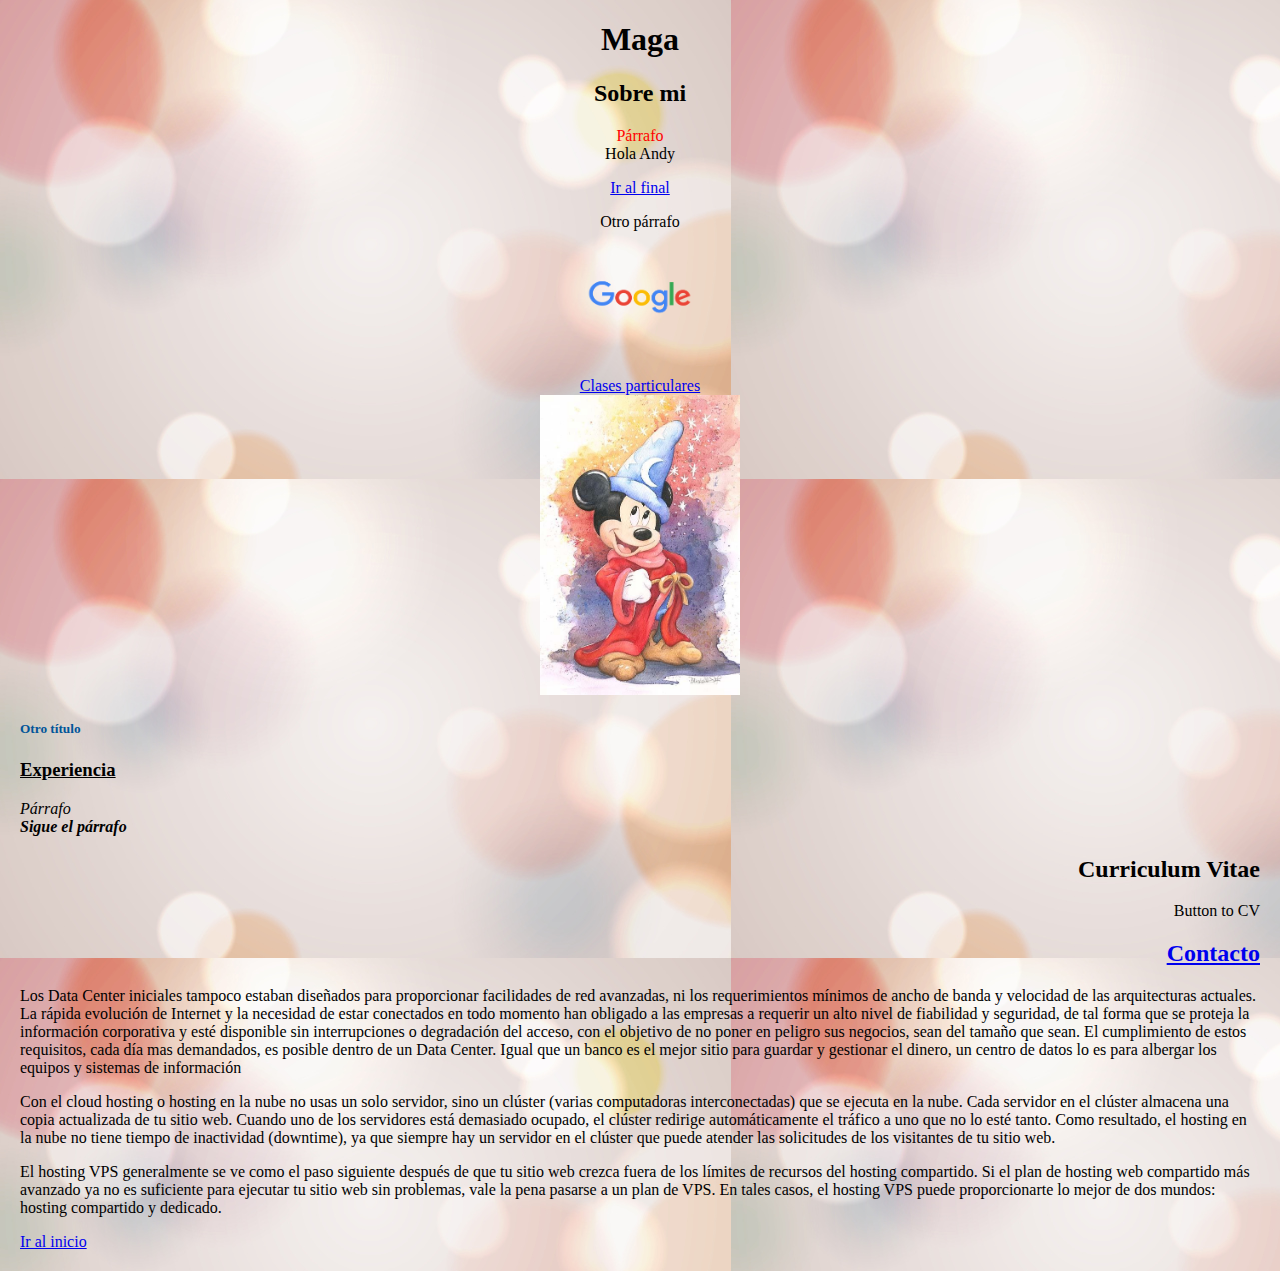
==== index.html @ 0c91e0f6 "Primer commit, archivo index.html" ====
<!DOCTYPE html>
<html lang="en">

<head>
    <meta charset="UTF-8">
    <meta name="viewport" content="width=device-width, initial-scale=1.0">
    <title>Probando</title>
    <link rel="icon" href="./Resources/Images/Galera.ico" type="image/x-icon">
</head>

<body>

    <body topmargin="20" leftmargin="20" margingheight="20" marginwidth="20">

        <body background="./Resources/Images/Fondo.jpg">
            <a name="inicio"></a>
            <h1 align="center">Maga</h1>
            <div align="center">
                <h2>Sobre mi</h2>
                <p>
                    <font color="#ff0000">Párrafo</font>
                    <br>
                    Hola Andy
                </p>
                <a href="#abajo">Ir al final</a>
                <p>
                    Otro párrafo
                </p>
            </div>
            <div align="center">
                <h2>
                    <a href="https://www.google.com/" target="_blank"><img src="./Resources/Images/GOOGLE.png" width="140" height="100" border="0"></a>
                </h2>
                <div>
                    <a href="./Pages/ClasesParticulares.html">Clases particulares</a>
                </div>
            </div>
            <div align="center">
                <img src="./Resources/Images/989116a9b80dc87ca2cfc7dc0f3f0d33.jpg" alt="Mickey Mouse" width="200" height="300">
            </div>
            <h5>
                <font color="#005599">Otro título</font>
            </h5>
            <h3> <u>Experiencia</u></h3>
            <p>
                <i>Párrafo
                    <br>
                    <b>Sigue el párrafo</b></i>
            </p>
            <h2 align="right">Curriculum Vitae</h2>
            <p align="right">Button to CV</p>
            <a align="right" href="./Pages/Contacto.html"><h2>Contacto</h2></a></p>
            
            <p>
                Los Data Center iniciales tampoco estaban diseñados para proporcionar facilidades de red avanzadas,
                ni los requerimientos mínimos de ancho de banda y velocidad de las arquitecturas actuales. La rápida
                evolución de Internet y la necesidad de estar conectados en todo momento han obligado a las
                empresas a requerir un alto nivel de fiabilidad y seguridad, de tal forma que se proteja la información
                corporativa y esté disponible sin interrupciones o degradación del acceso, con el objetivo de no poner
                en peligro sus negocios, sean del tamaño que sean. El cumplimiento de estos requisitos, cada día mas
                demandados, es posible dentro de un Data Center. Igual que un banco es el mejor sitio para guardar y
                gestionar el dinero, un centro de datos lo es para albergar los equipos y sistemas de información
            </p>
            <p>
                Con el cloud hosting o hosting en la nube no usas un solo servidor, sino un clúster (varias
                computadoras interconectadas) que se ejecuta en la nube. Cada servidor en el clúster almacena una
                copia actualizada de tu sitio web. Cuando uno de los servidores está demasiado ocupado, el clúster
                redirige automáticamente el tráfico a uno que no lo esté tanto. Como resultado, el hosting en la nube
                no tiene tiempo de inactividad (downtime), ya que siempre hay un servidor en el clúster que puede
                atender las solicitudes de los visitantes de tu sitio web.
            </p>
            <p>
                El hosting VPS generalmente se ve como el paso siguiente después de que tu sitio web crezca fuera de
                los límites de recursos del hosting compartido. Si el plan de hosting web compartido más avanzado ya
                no es suficiente para ejecutar tu sitio web sin problemas, vale la pena pasarse a un plan de VPS. En
                tales casos, el hosting VPS puede proporcionarte lo mejor de dos mundos: hosting compartido y
                dedicado.
            </p>
            <a name="abajo"></a>
            <div align="left">
                <a href="#inicio">Ir al inicio</a>
            </div>
        </body>

</html>
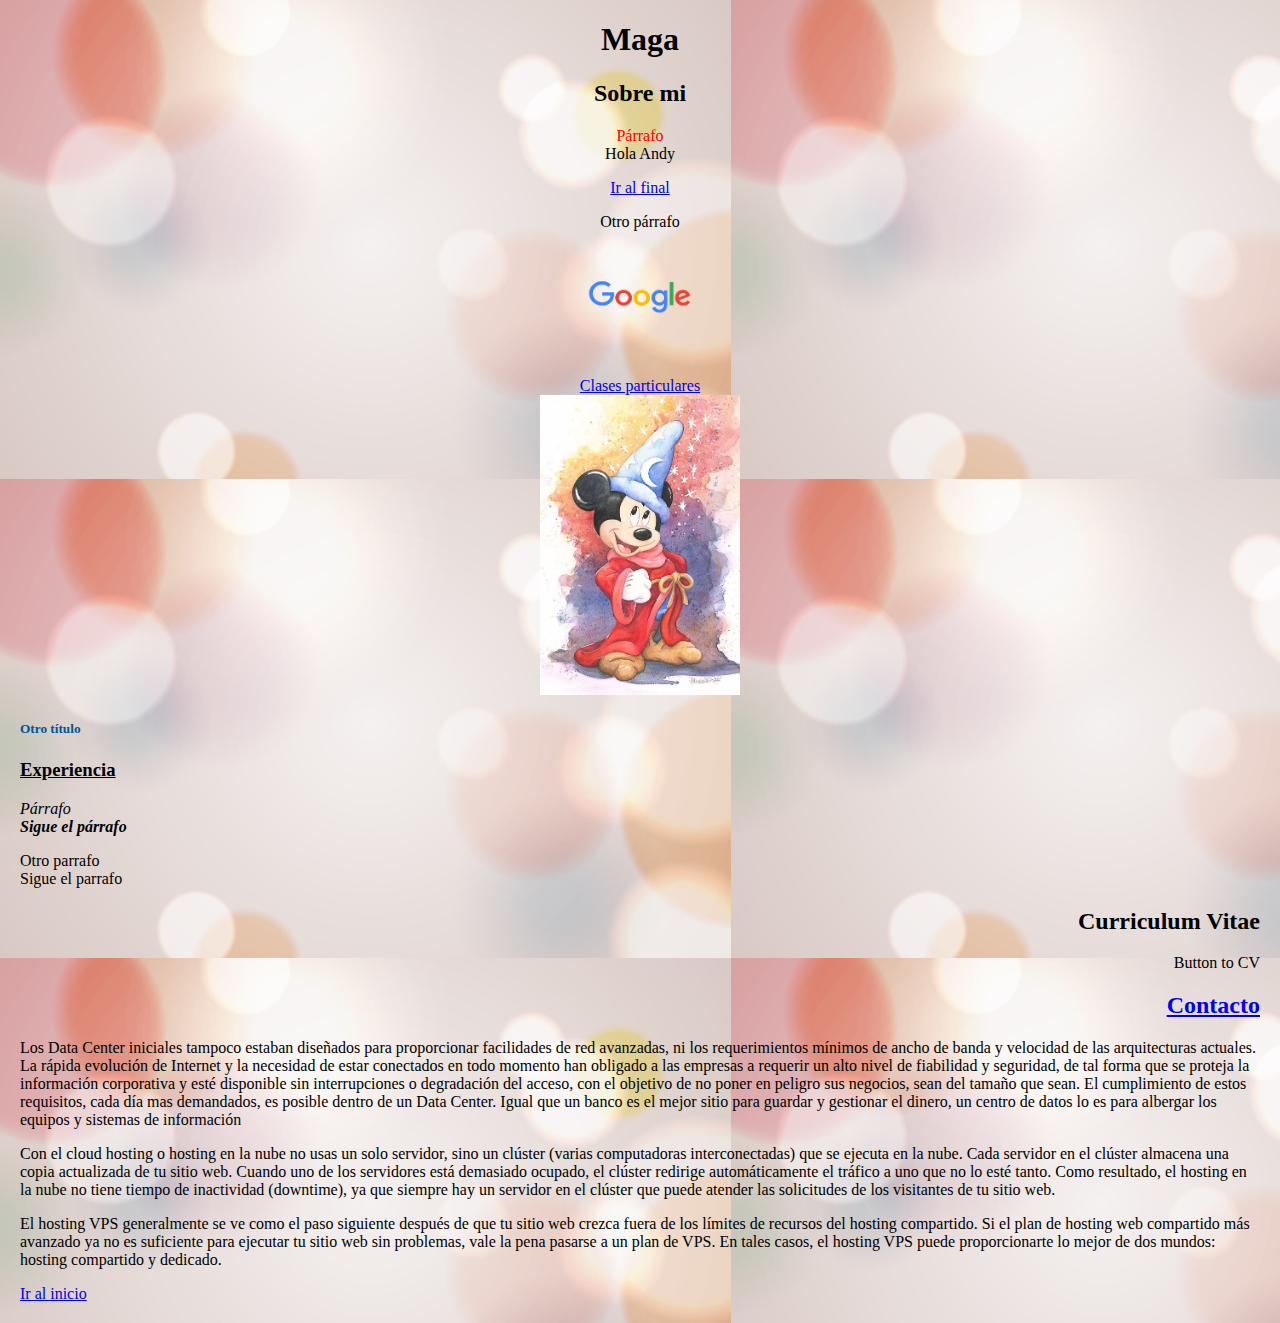
==== commit 0001f7d5: "Agrega parrafo al alchivo index.html" ====
--- a/index.html
+++ b/index.html
@@ -47,6 +47,10 @@
                     <br>
                     <b>Sigue el párrafo</b></i>
             </p>
+            <p>Otro parrafo
+                <br>
+                Sigue el parrafo
+            </p>
             <h2 align="right">Curriculum Vitae</h2>
             <p align="right">Button to CV</p>
             <a align="right" href="./Pages/Contacto.html"><h2>Contacto</h2></a></p>
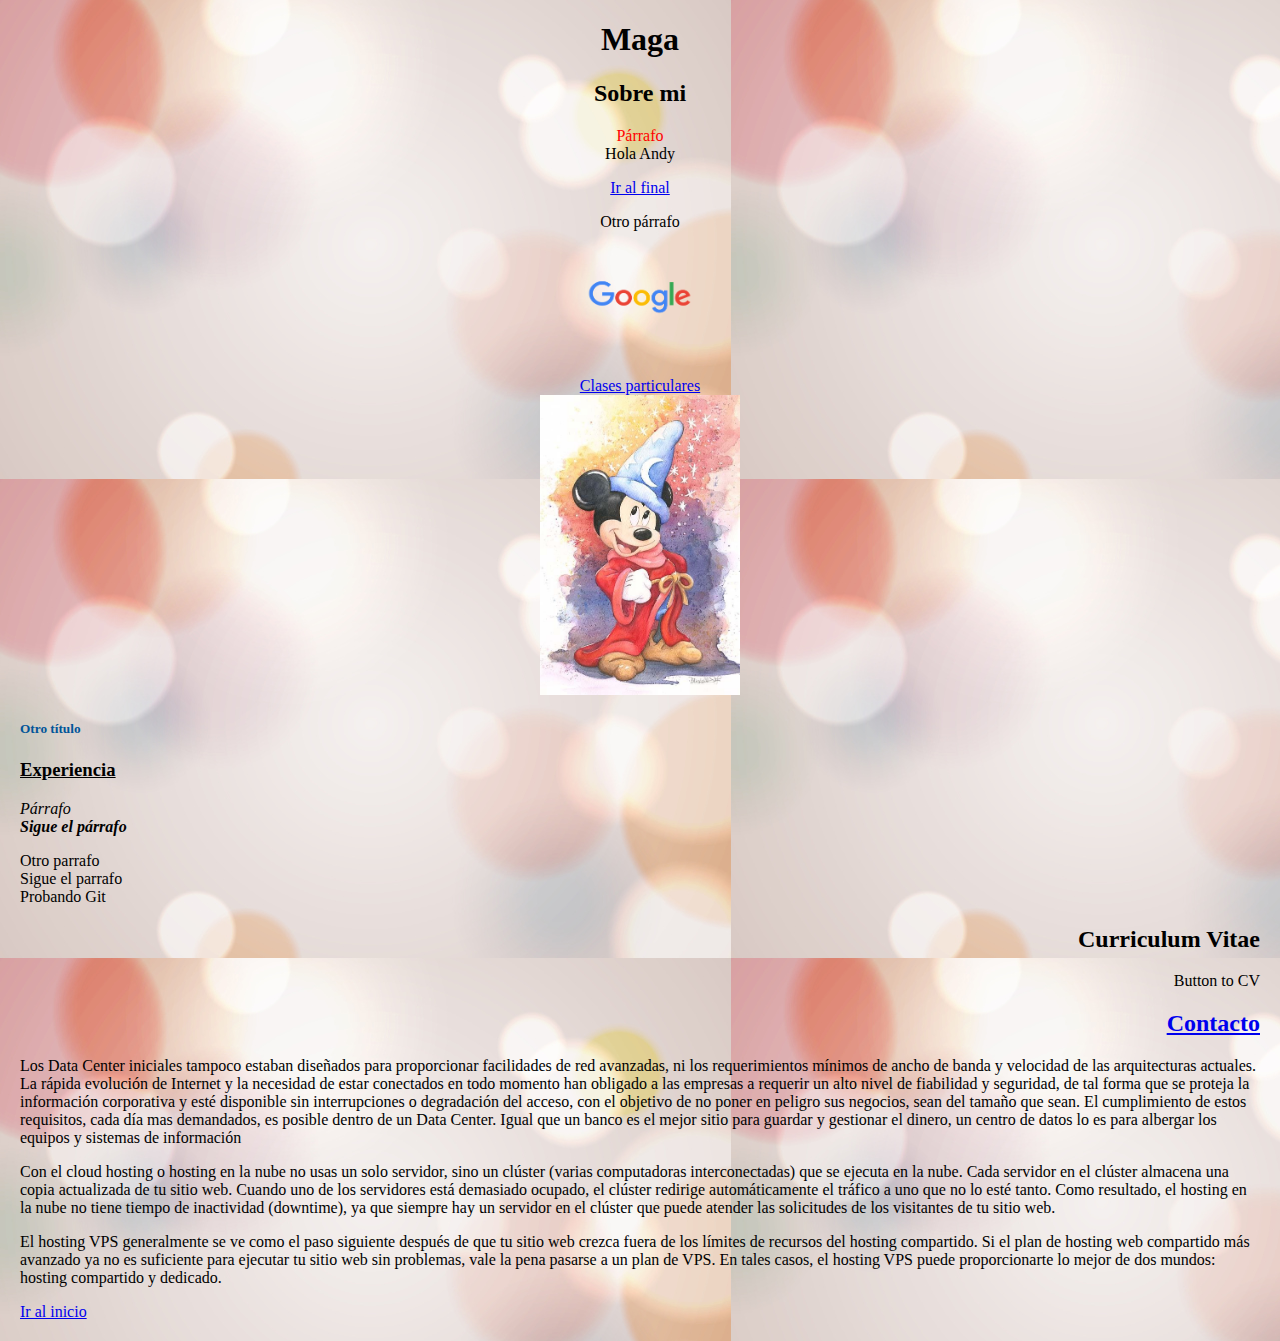
==== commit 3573fa83: "Nuevo parrafo en archivo index.html" ====
--- a/index.html
+++ b/index.html
@@ -50,6 +50,8 @@
             <p>Otro parrafo
                 <br>
                 Sigue el parrafo
+                <br>
+                Probando Git
             </p>
             <h2 align="right">Curriculum Vitae</h2>
             <p align="right">Button to CV</p>
